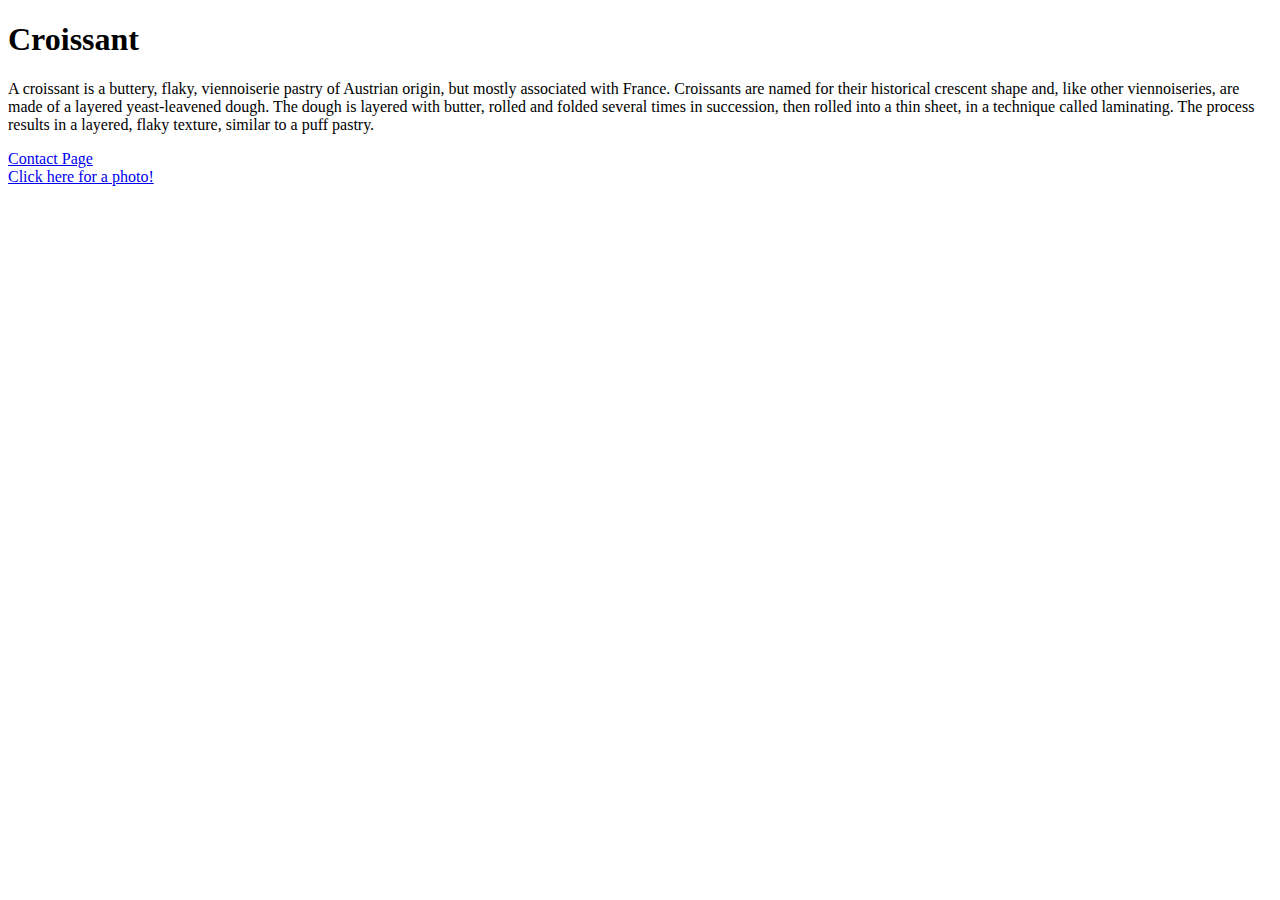
==== index.html @ 3b6377e7 "Setup" ====
<!DOCTYPE html>
<html lang="en">

<head>
    <meta charset="UTF-8">
    <meta http-equiv="X-UA-Compatible" content="IE=edge">
    <meta name="viewport" content="width=device-width, initial-scale=1.0">
    <title>Document</title>
</head>

<body>
    <h1>Croissant</h1>
    <p>
        A croissant is a buttery, flaky, viennoiserie pastry of Austrian origin, but mostly associated with France.
        Croissants are named for their historical crescent shape and, like other viennoiseries, are made of a layered
        yeast-leavened dough. The dough is layered with butter, rolled and folded several times in succession, then
        rolled into a thin sheet, in a technique called laminating. The process results in a layered, flaky texture,
        similar to a puff pastry.
    </p>
    <a href="contact.html">Contact Page</a> <br>
    <a href="photo.html">Click here for a photo!</a>
</body>

</html>
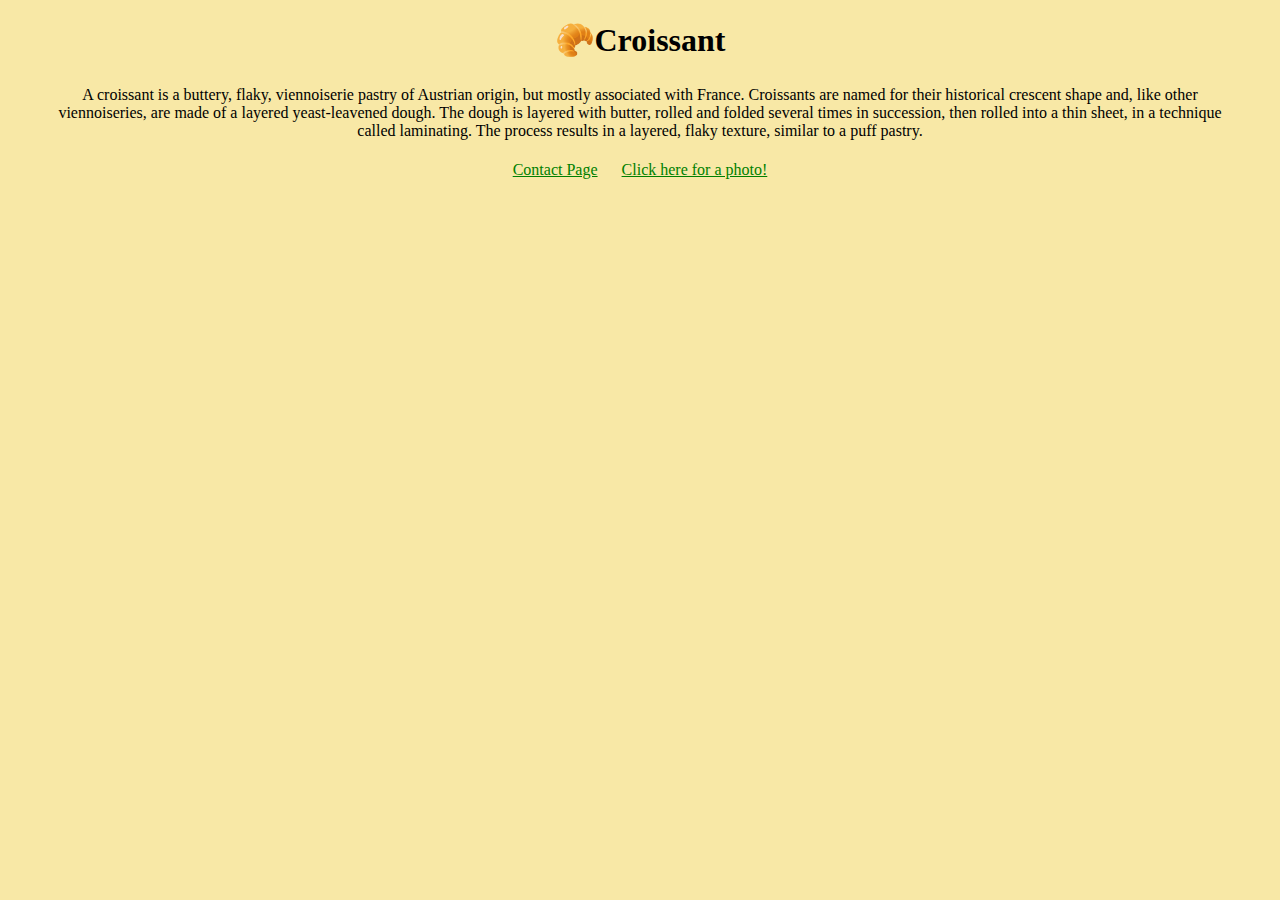
==== commit 61b4050c: "Style" ====
--- a/index.html
+++ b/index.html
@@ -5,11 +5,12 @@
     <meta charset="UTF-8">
     <meta http-equiv="X-UA-Compatible" content="IE=edge">
     <meta name="viewport" content="width=device-width, initial-scale=1.0">
-    <title>Document</title>
+    <link rel="stylesheet" href="/src/style.css">
+    <title>Croissant</title>
 </head>
 
 <body>
-    <h1>Croissant</h1>
+    <h1>🥐Croissant</h1>
     <p>
         A croissant is a buttery, flaky, viennoiserie pastry of Austrian origin, but mostly associated with France.
         Croissants are named for their historical crescent shape and, like other viennoiseries, are made of a layered
@@ -17,8 +18,10 @@
         rolled into a thin sheet, in a technique called laminating. The process results in a layered, flaky texture,
         similar to a puff pastry.
     </p>
-    <a href="contact.html">Contact Page</a> <br>
-    <a href="photo.html">Click here for a photo!</a>
+    <footer>
+        <a href="contact.html">Contact Page</a>
+        <a href="photo.html">Click here for a photo!</a>
+    </footer>
 </body>
 
 </html>--- a/src/style.css
+++ b/src/style.css
@@ -0,0 +1,26 @@
+body {
+  background-color: #f8e8a6;
+}
+h1 {
+  text-align: center;
+}
+p {
+  padding: 5px 50px;
+  text-align: center;
+}
+img {
+  display: block;
+  border-radius: 10px;
+  margin: 30px auto;
+  max-width: 100%;
+}
+
+a {
+  color: green;
+
+  margin: 0 10px;
+}
+
+footer {
+  text-align: center;
+}
